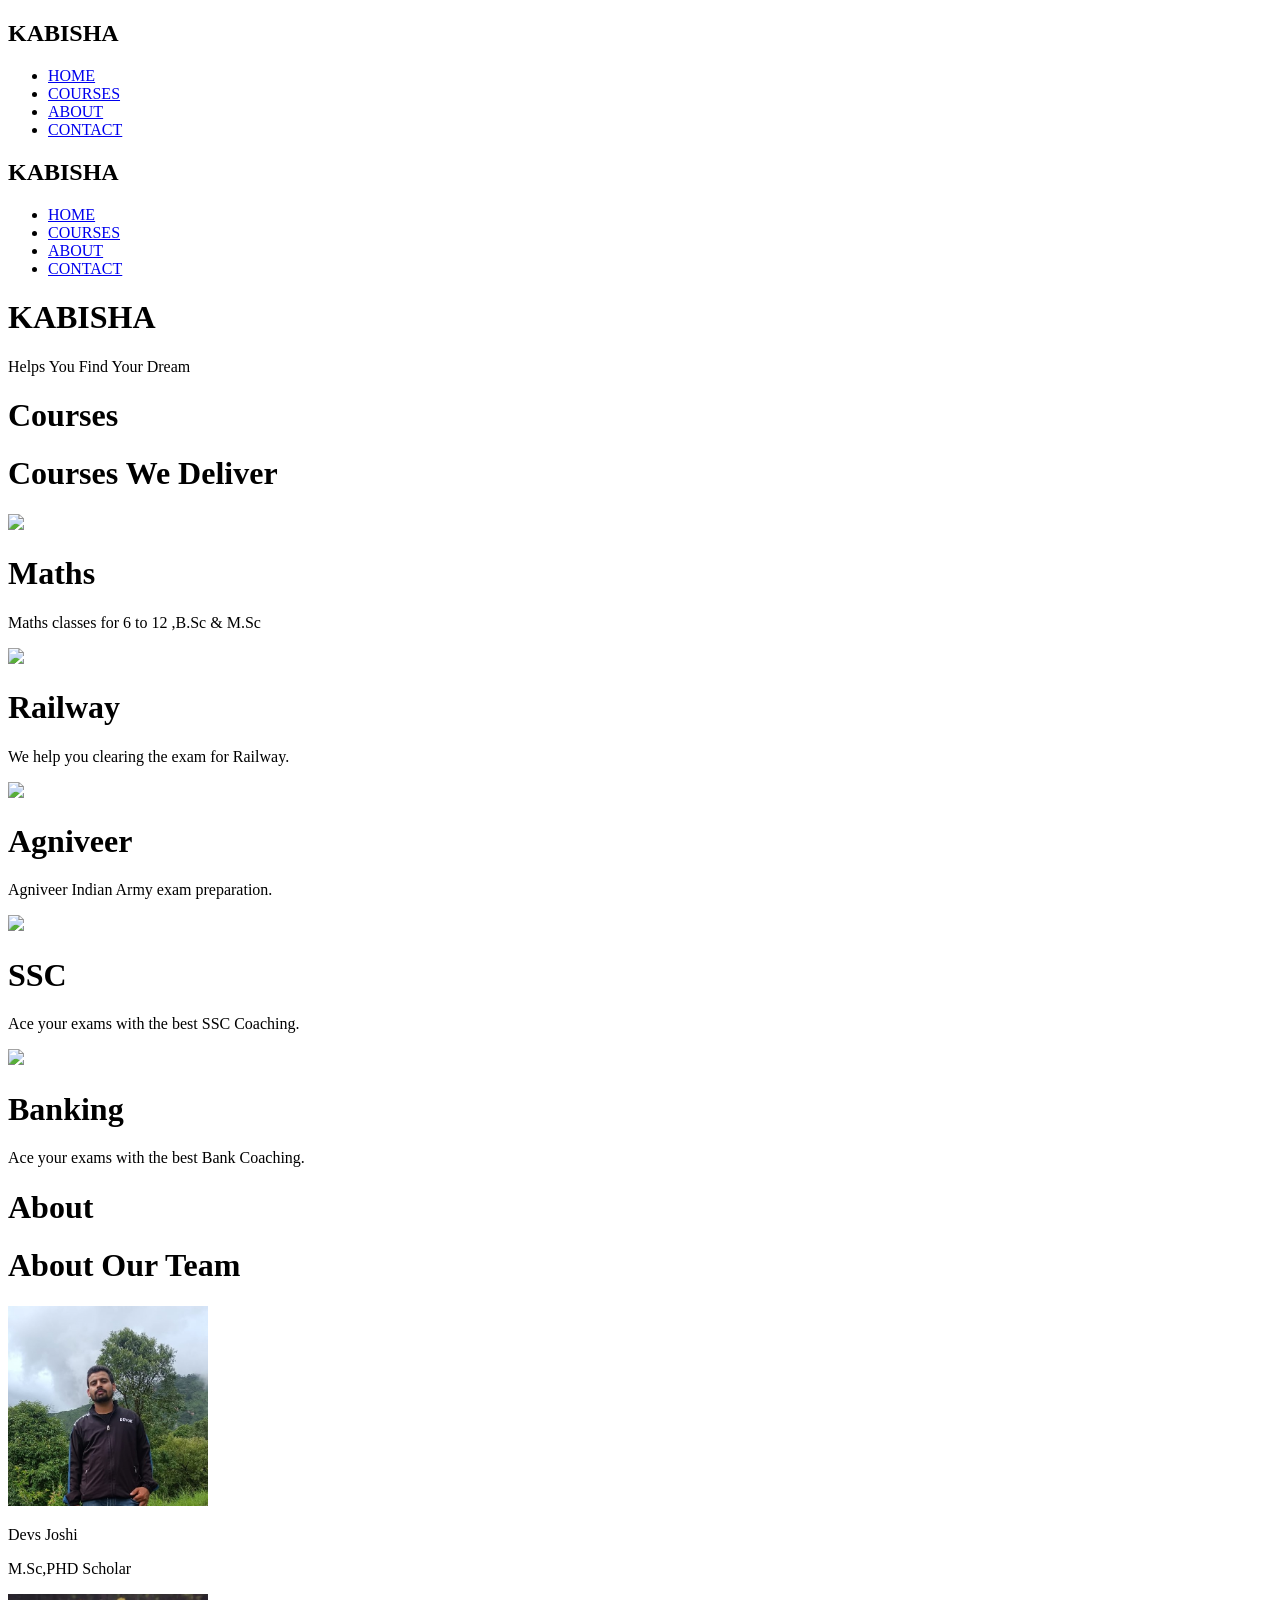
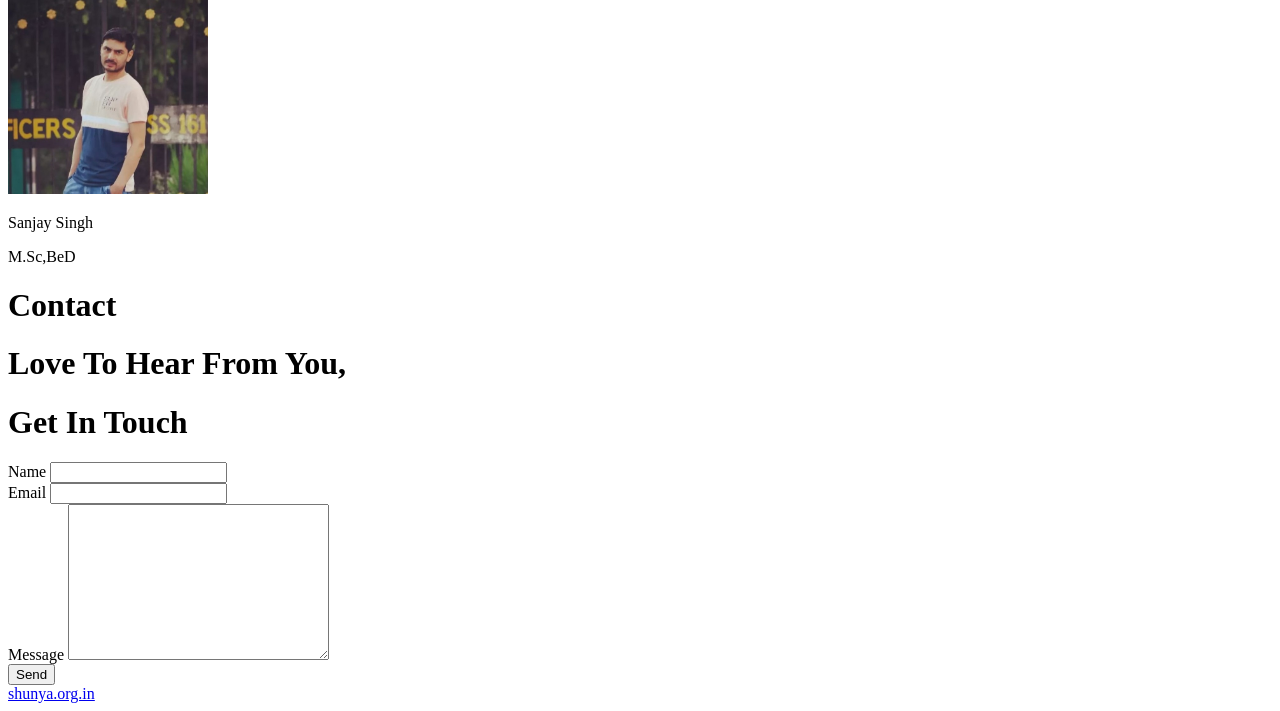
==== index.html @ 8d6d47a8 "Add files via upload" ====
<!doctype html>
<html class="scroll-smooth">

<head>
  <meta charset="UTF-8">
  <meta name="viewport" content="width=device-width, initial-scale=1.0">
<link href="./main.css" rel="stylesheet">
<script src="https://cdn.tailwindcss.com"></script>
</head>

<body class="font-C ">
  <div class=" bg-kabisha bg-cover bg-no-repeat h-[100vh]  " id="home">
    <nav class="font-semibold font-C text-gray-500  w-full " id="navbar">

      <div class="flex space-y-2 flex-col justify-center items-center pt-10 lg:hidden" id="shrinknav">
        <span id="span1" class="border-b-2 border-gray-500 w-7"> </span>
        <span id="span2" class="border-b-2 border-gray-500 w-7"></span>
        <span id="span3" class="border-b-2 border-gray-500 w-7"> </span>
        <div class="closenav text-center mt-14 h-[100vh] hidden " id="closenav">
          <div class="mt-28">
          <h1 class="text-3xl">KABISHA </h1>
        </div>
        <ul class="flex flex-col text-center text-sm mt-10 ">
          <li class="hover: transition-all hover:bg-blue-500 rounded-2xl py-2 px-4 shadow-lg">
            <a href="#home">HOME</a>
          </li>
          <li class="hover: transition-all hover:bg-blue-500 rounded-2xl py-2 px-4 shadow-lg"><a
              href="#courses">COURSES</a>
            </li>
          <li class="hover: transition-all hover:bg-blue-500 rounded-2xl py-2 px-4 shadow-lg">
            <a href="#about">ABOUT</a>
          </li>
          <li class="hover: transition-all hover:bg-blue-500 rounded-2xl py-2 px-4 shadow-lg"><a
            href="#contact">CONTACT</a>
          </li>
        </ul>
      </div>
      </div>
      <div class="hidden justify-between items-center pt-10 px-36 lg:flex">
        <div>
          <h1 class="text-xl shadow-sm">KABISHA </h1>
        </div>
        
        <ul class="flex space-x-10 text-sm  ">
          <li class="hover: transition-all hover:bg-blue-500 rounded-2xl py-2 px-4 shadow-lg">
            <a href="#home">HOME</a>
          </li>
          <li class="hover: transition-all hover:bg-blue-500 rounded-2xl py-2 px-4 shadow-lg"><a
              href="#courses">COURSES</a>
          </li>
          <li class="hover: transition-all hover:bg-blue-500 rounded-2xl py-2 px-4 shadow-lg">
            <a href="#about">ABOUT</a>
          </li>
          <li class="hover: transition-all hover:bg-blue-500 rounded-2xl py-2 px-4 shadow-lg"><a
              href="#contact">CONTACT</a>
          </li>
        </ul>
      </div>
    </nav>

    <div class="home flex justify-center items-center flex-col text-white font-C h-[80vh] space-y-4">
      <h1 class="text-6xl lg:text-9xl">KABISHA</h1>
      <p class="text-sm lg:text-xl">Helps You Find Your Dream</p>
    </div>
  </div>
  <div class="flex justify-center items-center bg-gray-100 flex-col pt-48 pb-48 " id="courses">
    <div class="heading flex justify-center items-center flex-col space-y-4">
      <h1 class="text-lg lg:text-2xl">Courses</h1>
      <h1 class="text-xl font-semibold lg:text-4xl">Courses We Deliver</h1>
    </div>
    <div class="courses pt-10 flex flex-wrap justify-center">
      <div
        class="bg-white coursebox shadow-lg rounded-lg m-2 space-y-3 flex flex-col justify-center items-center p-10  ">
        <img width="20px" src="https://img.icons8.com/ios-filled/50/000000/math.png" />
        <h1 class="text-lg font-semibold">Maths</h1>
        <p class="px-8 text-center">Maths classes for 6 to 12 ,B.Sc & M.Sc</p>
      </div>
      <!-- //second -->
      <div
        class="bg-white coursebox shadow-lg rounded-lg m-2 space-y-3 flex flex-col justify-center items-center p-10 ">
        <img src="https://img.icons8.com/ios-glyphs/30/000000/railway-station.png" />
        <h1 class="text-lg font-semibold">Railway</h1>
        <p class="px-8 text-center">We help you clearing the exam for Railway.</p>
      </div>
      <!-- //third -->
      <div
        class="bg-white coursebox shadow-lg rounded-lg m-2 space-y-3 flex flex-col justify-center items-center p-10 ">
        <img width="35px"
          src="https://img.icons8.com/external-ddara-lineal-ddara/64/000000/external-army-memorial-day-ddara-lineal-ddara.png" />
        <h1 class="text-lg font-semibold">Agniveer</h1>
        <p class="px-8 text-center"> Agniveer Indian Army exam preparation.</p>
      </div>
      <div
        class="bg-white coursebox shadow-lg rounded-lg m-2 space-y-3 flex flex-col justify-center items-center p-10 ">
        <img width="35px" src="https://img.icons8.com/ios-filled/50/000000/men-age-group-5.png" />
        <h1 class="text-lg font-semibold">SSC</h1>
        <p class="px-8 text-center">Ace your exams with the best SSC Coaching.</p>
      </div>
      <div
        class="bg-white coursebox shadow-lg rounded-lg m-2 space-y-3 flex flex-col justify-center items-center p-10 ">
        <img width="35px"
          src="https://img.icons8.com/external-inipagistudio-mixed-inipagistudio/64/000000/external-Banking-modern-banking-inipagistudio-mixed-inipagistudio.png" />
        <h1 class="text-lg font-semibold">Banking</h1>
        <p class="px-8 text-center">Ace your exams with the best Bank Coaching.</p>
      </div>
    </div>

  </div>
  <div class="about flex justify-center items-center bg-gray-100 flex-col pt-48 " id="about">
    <div class="heading flex justify-center items-center flex-col space-y-4" id="courses">
      <h1 class="text-lg lg:text-2xl">About</h1>
      <h1 class="text-xl font-semibold lg:text-4xl">About Our Team</h1>
    </div>
    <div class="teamholder pt-36 lg:flex lg:space-x-5">
      <div class="man1 p-5 space-y-3 rounded-lg shadow-md overflow-hidden">
        <img width="200px" src="./img/man1.jpeg" alt="">
        <p>Devs Joshi</p>
        <p>M.Sc,PHD Scholar</p>
      </div>
      <div class="man2 p-5 space-y-3 rounded-lg shadow-md overflow-hidden">
        <img width="200px" src="./img/man2.jpeg" alt="">
        <p>Sanjay Singh</p>
        <p>M.Sc,BeD </p>
      </div>
    </div>
  </div>

  <!-- contact wala -->
  <div class="about flex justify-center items-center bg-gray-100 flex-col pt-48 " id="contact">
    <div class="heading flex justify-center items-center flex-col space-y-4">
      <h1 class="text-lg lg:text-2xl">Contact</h1>
      <h1 class="text-xl font-semibold lg:text-4xl">Love To Hear From You, </h1>
      <h1 class="text-xl font-semibold lg:text-4xl">Get In Touch</h1>
    </div>
    <div class="contactform text-lg font-semibold pt-10 pb-20 lg:text-2xl">

      <form action="" class="font-sm space-y-8">
        <div class="flex justify-center flex-col space-y-2 ">
          <label for="name">Name</label>
          <input type="text" name="name" id="name " class="outline-none">
        </div>
        <div class="flex justify-center flex-col space-y-2 ">
          <label for="email">Email</label>
          <input type="text" name="email" id="email " class="outline-none">
        </div>
        <div class="flex justify-center flex-col space-y-2 ">
          <label for="message">Message</label>
          <textarea name="message" id="message" cols="30" rows="10" class="resize-none outline-none"></textarea>
        </div>
        <button type="submit" class="bg-blue-400 py-2 px-5 rounded-lg">Send</button>
      </form>
    </div>

  </div>

  <footer class="fixed bottom-0 px-5 py-1 text-sm bg-gray-100 flex justify-center w-full">
    <a href="//shunya.org.in" target="_blank">shunya.org.in</a>
  </footer>

</body>
<script src="index.js"></script>

</html>
---- main.css ----
@import url('https://fonts.googleapis.com/css2?family=IBM+Plex+Sans:wght@300&display=swap');
@tailwind base;
@tailwind components;
@tailwind utilities;
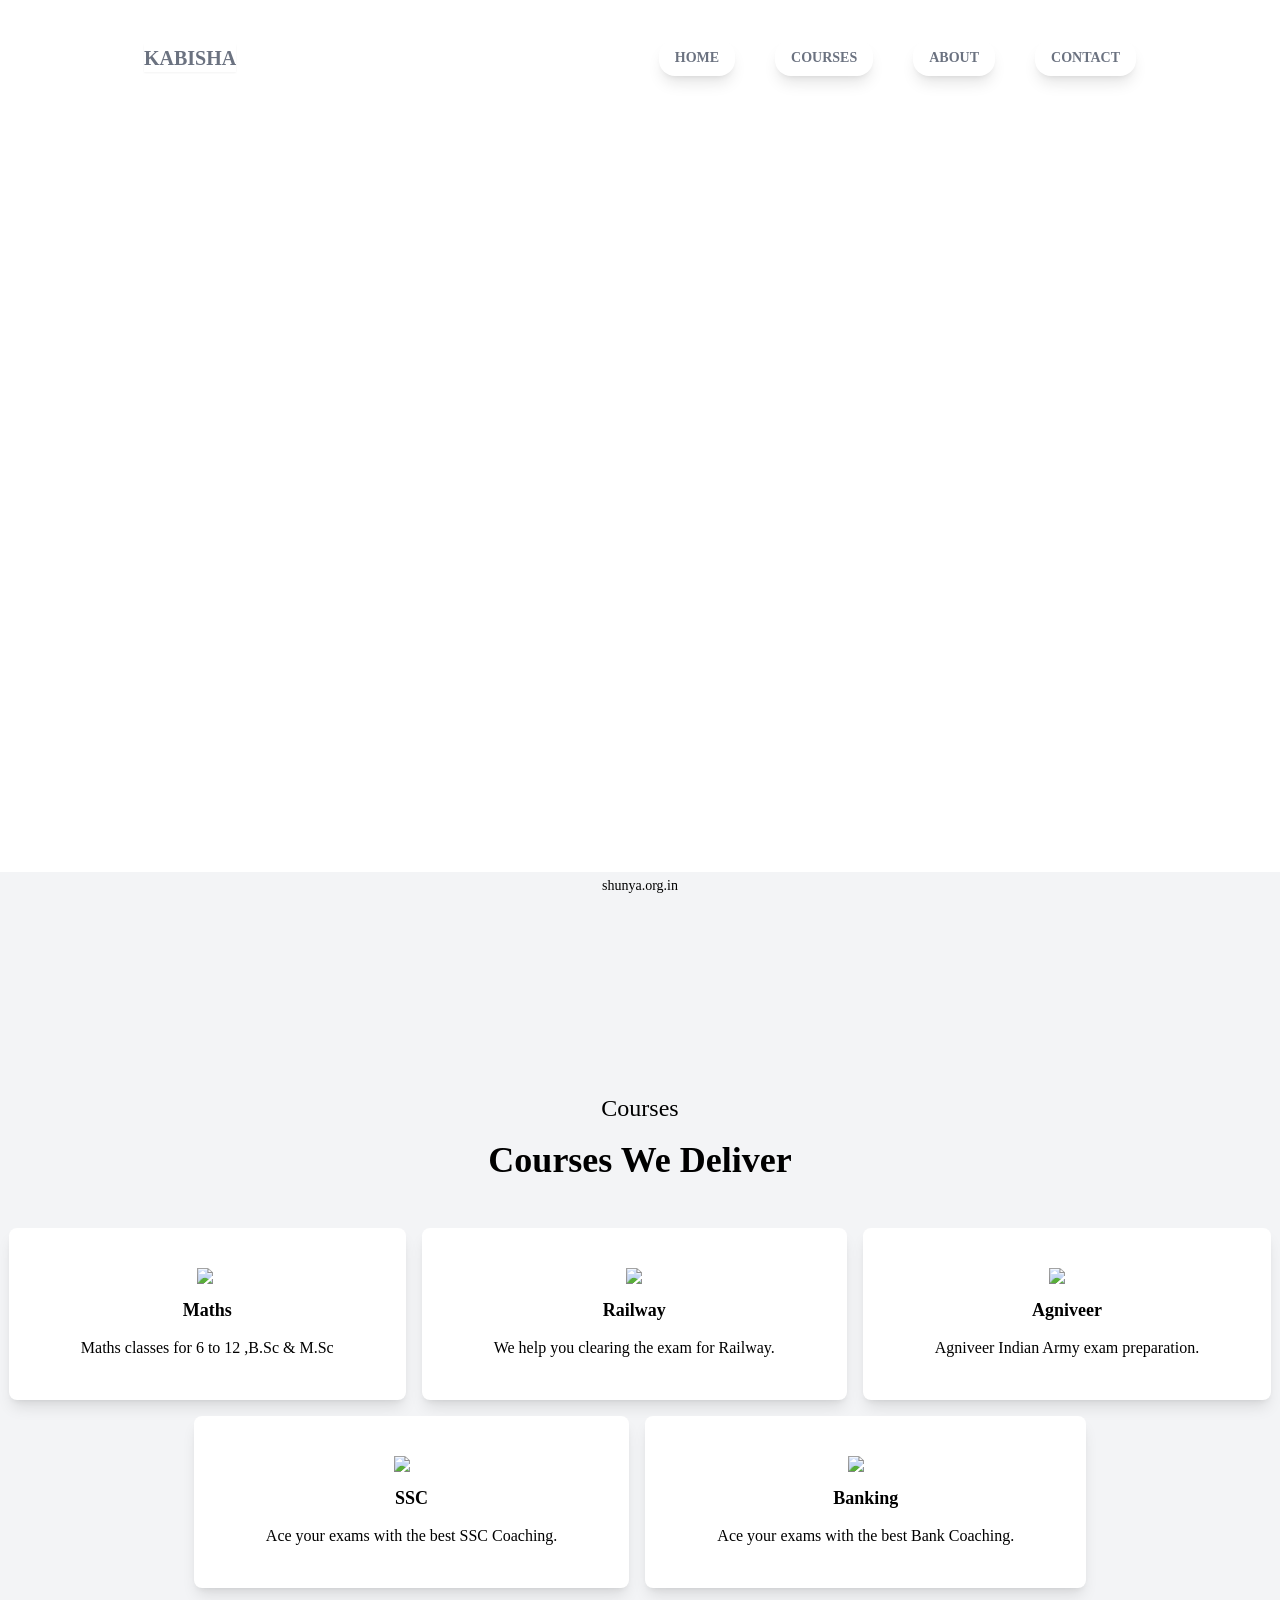
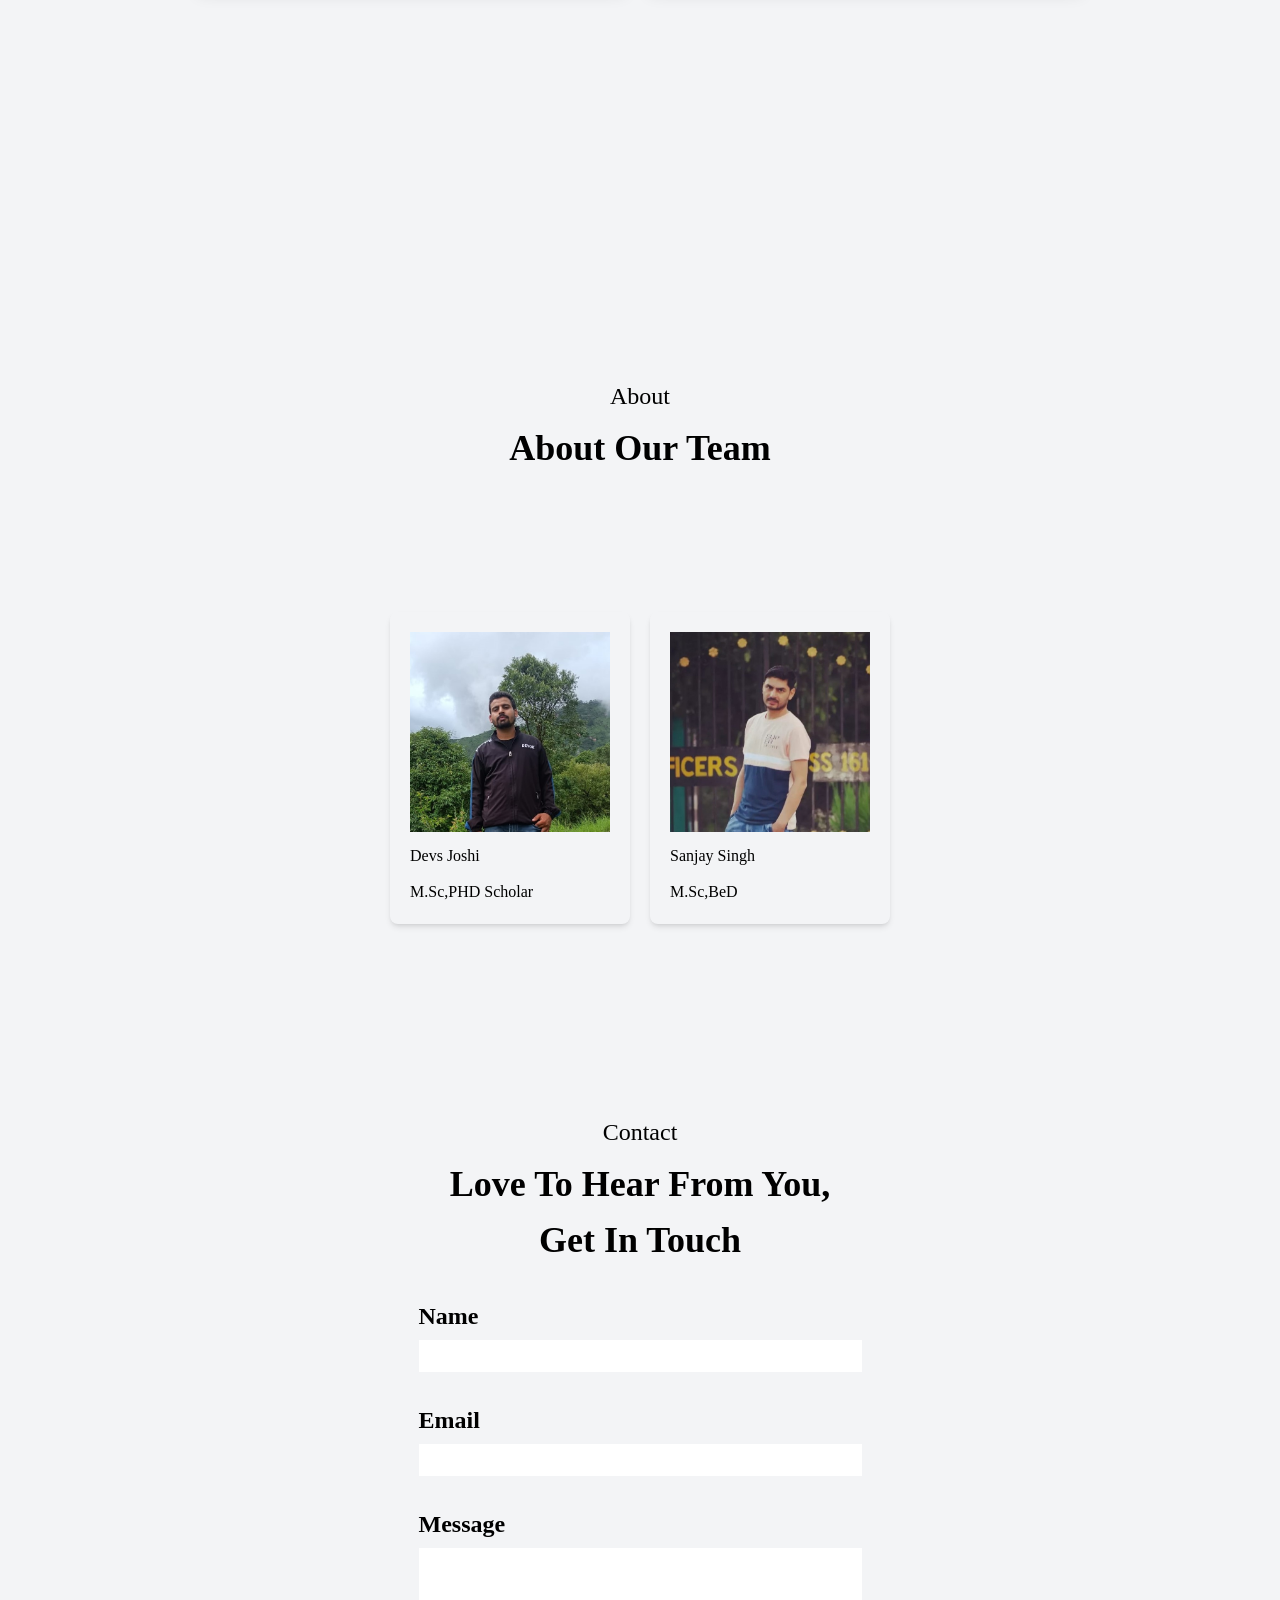
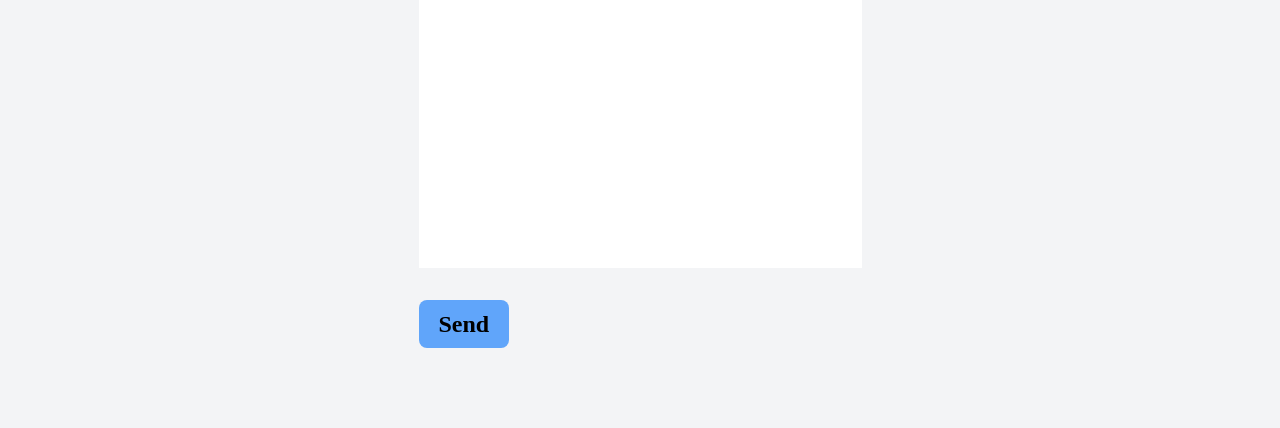
==== commit f59d5d8b: "Update index.html" ====
--- a/index.html
+++ b/index.html
@@ -4,8 +4,8 @@
 <head>
   <meta charset="UTF-8">
   <meta name="viewport" content="width=device-width, initial-scale=1.0">
-<link href="./main.css" rel="stylesheet">
-<script src="https://cdn.tailwindcss.com"></script>
+<link href="./build.css" rel="stylesheet">
+<!-- <script src="https://cdn.tailwindcss.com"></script> -->
 </head>
 
 <body class="font-C ">
@@ -160,4 +160,4 @@
 </body>
 <script src="index.js"></script>
 
-</html>+</html>
--- a/build.css
+++ b/build.css
@@ -0,0 +1 @@
+/*! tailwindcss v3.1.8 | MIT License | https://tailwindcss.com*/*,:after,:before{box-sizing:border-box;border:0 solid #e5e7eb}:after,:before{--tw-content:""}html{line-height:1.5;-webkit-text-size-adjust:100%;tab-size:4;font-family:ui-sans-serif,system-ui,-apple-system,BlinkMacSystemFont,Segoe UI,Roboto,Helvetica Neue,Arial,Noto Sans,sans-serif,Apple Color Emoji,Segoe UI Emoji,Segoe UI Symbol,Noto Color Emoji}body{margin:0;line-height:inherit}hr{height:0;color:inherit;border-top-width:1px}abbr:where([title]){-webkit-text-decoration:underline dotted;text-decoration:underline dotted}h1,h2,h3,h4,h5,h6{font-size:inherit;font-weight:inherit}a{color:inherit;text-decoration:inherit}b,strong{font-weight:bolder}code,kbd,pre,samp{font-family:ui-monospace,SFMono-Regular,Menlo,Monaco,Consolas,Liberation Mono,Courier New,monospace;font-size:1em}small{font-size:80%}sub,sup{font-size:75%;line-height:0;position:relative;vertical-align:initial}sub{bottom:-.25em}sup{top:-.5em}table{text-indent:0;border-color:inherit;border-collapse:collapse}button,input,optgroup,select,textarea{font-family:inherit;font-size:100%;font-weight:inherit;line-height:inherit;color:inherit;margin:0;padding:0}button,select{text-transform:none}[type=button],[type=reset],[type=submit],button{-webkit-appearance:button;background-color:initial;background-image:none}:-moz-focusring{outline:auto}:-moz-ui-invalid{box-shadow:none}progress{vertical-align:initial}::-webkit-inner-spin-button,::-webkit-outer-spin-button{height:auto}[type=search]{-webkit-appearance:textfield;outline-offset:-2px}::-webkit-search-decoration{-webkit-appearance:none}::-webkit-file-upload-button{-webkit-appearance:button;font:inherit}summary{display:list-item}blockquote,dd,dl,figure,h1,h2,h3,h4,h5,h6,hr,p,pre{margin:0}fieldset{margin:0}fieldset,legend{padding:0}menu,ol,ul{list-style:none;margin:0;padding:0}textarea{resize:vertical}input::-webkit-input-placeholder,textarea::-webkit-input-placeholder{opacity:1;color:#9ca3af}input::placeholder,textarea::placeholder{opacity:1;color:#9ca3af}[role=button],button{cursor:pointer}:disabled{cursor:default}audio,canvas,embed,iframe,img,object,svg,video{display:block;vertical-align:middle}img,video{max-width:100%;height:auto}*,:after,:before{--tw-border-spacing-x:0;--tw-border-spacing-y:0;--tw-translate-x:0;--tw-translate-y:0;--tw-rotate:0;--tw-skew-x:0;--tw-skew-y:0;--tw-scale-x:1;--tw-scale-y:1;--tw-pan-x: ;--tw-pan-y: ;--tw-pinch-zoom: ;--tw-scroll-snap-strictness:proximity;--tw-ordinal: ;--tw-slashed-zero: ;--tw-numeric-figure: ;--tw-numeric-spacing: ;--tw-numeric-fraction: ;--tw-ring-inset: ;--tw-ring-offset-width:0px;--tw-ring-offset-color:#fff;--tw-ring-color:rgba(59,130,246,.5);--tw-ring-offset-shadow:0 0 #0000;--tw-ring-shadow:0 0 #0000;--tw-shadow:0 0 #0000;--tw-shadow-colored:0 0 #0000;--tw-blur: ;--tw-brightness: ;--tw-contrast: ;--tw-grayscale: ;--tw-hue-rotate: ;--tw-invert: ;--tw-saturate: ;--tw-sepia: ;--tw-drop-shadow: ;--tw-backdrop-blur: ;--tw-backdrop-brightness: ;--tw-backdrop-contrast: ;--tw-backdrop-grayscale: ;--tw-backdrop-hue-rotate: ;--tw-backdrop-invert: ;--tw-backdrop-opacity: ;--tw-backdrop-saturate: ;--tw-backdrop-sepia: }::-webkit-backdrop{--tw-border-spacing-x:0;--tw-border-spacing-y:0;--tw-translate-x:0;--tw-translate-y:0;--tw-rotate:0;--tw-skew-x:0;--tw-skew-y:0;--tw-scale-x:1;--tw-scale-y:1;--tw-pan-x: ;--tw-pan-y: ;--tw-pinch-zoom: ;--tw-scroll-snap-strictness:proximity;--tw-ordinal: ;--tw-slashed-zero: ;--tw-numeric-figure: ;--tw-numeric-spacing: ;--tw-numeric-fraction: ;--tw-ring-inset: ;--tw-ring-offset-width:0px;--tw-ring-offset-color:#fff;--tw-ring-color:rgba(59,130,246,.5);--tw-ring-offset-shadow:0 0 #0000;--tw-ring-shadow:0 0 #0000;--tw-shadow:0 0 #0000;--tw-shadow-colored:0 0 #0000;--tw-blur: ;--tw-brightness: ;--tw-contrast: ;--tw-grayscale: ;--tw-hue-rotate: ;--tw-invert: ;--tw-saturate: ;--tw-sepia: ;--tw-drop-shadow: ;--tw-backdrop-blur: ;--tw-backdrop-brightness: ;--tw-backdrop-contrast: ;--tw-backdrop-grayscale: ;--tw-backdrop-hue-rotate: ;--tw-backdrop-invert: ;--tw-backdrop-opacity: ;--tw-backdrop-saturate: ;--tw-backdrop-sepia: }::backdrop{--tw-border-spacing-x:0;--tw-border-spacing-y:0;--tw-translate-x:0;--tw-translate-y:0;--tw-rotate:0;--tw-skew-x:0;--tw-skew-y:0;--tw-scale-x:1;--tw-scale-y:1;--tw-pan-x: ;--tw-pan-y: ;--tw-pinch-zoom: ;--tw-scroll-snap-strictness:proximity;--tw-ordinal: ;--tw-slashed-zero: ;--tw-numeric-figure: ;--tw-numeric-spacing: ;--tw-numeric-fraction: ;--tw-ring-inset: ;--tw-ring-offset-width:0px;--tw-ring-offset-color:#fff;--tw-ring-color:rgba(59,130,246,.5);--tw-ring-offset-shadow:0 0 #0000;--tw-ring-shadow:0 0 #0000;--tw-shadow:0 0 #0000;--tw-shadow-colored:0 0 #0000;--tw-blur: ;--tw-brightness: ;--tw-contrast: ;--tw-grayscale: ;--tw-hue-rotate: ;--tw-invert: ;--tw-saturate: ;--tw-sepia: ;--tw-drop-shadow: ;--tw-backdrop-blur: ;--tw-backdrop-brightness: ;--tw-backdrop-contrast: ;--tw-backdrop-grayscale: ;--tw-backdrop-hue-rotate: ;--tw-backdrop-invert: ;--tw-backdrop-opacity: ;--tw-backdrop-saturate: ;--tw-backdrop-sepia: }.invisible{visibility:hidden}.fixed{position:fixed}.bottom-0{bottom:0}.m-2{margin:.5rem}.mt-14{margin-top:3.5rem}.mt-28{margin-top:7rem}.mt-10{margin-top:2.5rem}.flex{display:flex}.hidden{display:none}.h-\[100vh\]{height:100vh}.h-\[80vh\]{height:80vh}.w-full{width:100%}.w-7{width:1.75rem}.shrink{flex-shrink:1}.translate-y-5{--tw-translate-y:1.25rem}.rotate-\[-45deg\],.translate-y-5{-webkit-transform:translate(var(--tw-translate-x),var(--tw-translate-y)) rotate(var(--tw-rotate)) skewX(var(--tw-skew-x)) skewY(var(--tw-skew-y)) scaleX(var(--tw-scale-x)) scaleY(var(--tw-scale-y));transform:translate(var(--tw-translate-x),var(--tw-translate-y)) rotate(var(--tw-rotate)) skewX(var(--tw-skew-x)) skewY(var(--tw-skew-y)) scaleX(var(--tw-scale-x)) scaleY(var(--tw-scale-y))}.rotate-\[-45deg\]{--tw-rotate:-45deg}.rotate-\[45deg\]{--tw-rotate:45deg}.rotate-\[45deg\],.transform{-webkit-transform:translate(var(--tw-translate-x),var(--tw-translate-y)) rotate(var(--tw-rotate)) skewX(var(--tw-skew-x)) skewY(var(--tw-skew-y)) scaleX(var(--tw-scale-x)) scaleY(var(--tw-scale-y));transform:translate(var(--tw-translate-x),var(--tw-translate-y)) rotate(var(--tw-rotate)) skewX(var(--tw-skew-x)) skewY(var(--tw-skew-y)) scaleX(var(--tw-scale-x)) scaleY(var(--tw-scale-y))}@-webkit-keyframes crossmaker{0%{-webkit-transform:rotate(0deg);transform:rotate(0deg)}to{-webkit-transform:translate-y-5;transform:translate-y-5}}@keyframes crossmaker{0%{-webkit-transform:rotate(0deg);transform:rotate(0deg)}to{-webkit-transform:translate-y-5;transform:translate-y-5}}.animate-crossmaker{-webkit-animation:crossmaker .3s;animation:crossmaker .3s}.resize-none{resize:none}.flex-col{flex-direction:column}.flex-wrap{flex-wrap:wrap}.items-center{align-items:center}.justify-center{justify-content:center}.justify-between{justify-content:space-between}.space-y-2>:not([hidden])~:not([hidden]){--tw-space-y-reverse:0;margin-top:calc(.5rem*(1 - var(--tw-space-y-reverse)));margin-bottom:calc(.5rem*var(--tw-space-y-reverse))}.space-x-10>:not([hidden])~:not([hidden]){--tw-space-x-reverse:0;margin-right:calc(2.5rem*var(--tw-space-x-reverse));margin-left:calc(2.5rem*(1 - var(--tw-space-x-reverse)))}.space-y-4>:not([hidden])~:not([hidden]){--tw-space-y-reverse:0;margin-top:calc(1rem*(1 - var(--tw-space-y-reverse)));margin-bottom:calc(1rem*var(--tw-space-y-reverse))}.space-y-3>:not([hidden])~:not([hidden]){--tw-space-y-reverse:0;margin-top:calc(.75rem*(1 - var(--tw-space-y-reverse)));margin-bottom:calc(.75rem*var(--tw-space-y-reverse))}.space-y-8>:not([hidden])~:not([hidden]){--tw-space-y-reverse:0;margin-top:calc(2rem*(1 - var(--tw-space-y-reverse)));margin-bottom:calc(2rem*var(--tw-space-y-reverse))}.overflow-hidden{overflow:hidden}.scroll-smooth{scroll-behavior:smooth}.rounded-2xl{border-radius:1rem}.rounded-lg{border-radius:.5rem}.border-b-2{border-bottom-width:2px}.border-gray-500{--tw-border-opacity:1;border-color:rgb(107 114 128/var(--tw-border-opacity))}.bg-gray-100{--tw-bg-opacity:1;background-color:rgb(243 244 246/var(--tw-bg-opacity))}.bg-white{--tw-bg-opacity:1;background-color:rgb(255 255 255/var(--tw-bg-opacity))}.bg-blue-400{--tw-bg-opacity:1;background-color:rgb(96 165 250/var(--tw-bg-opacity))}.bg-kabisha{background-image:url(https://ik.imagekit.io/dmydh1fae/bg2_aKEczdfPA.jpg?ik-sdk-version=javascript-1.4.3&updatedAt=1662040055084)}.bg-cover{background-size:cover}.bg-no-repeat{background-repeat:no-repeat}.p-10{padding:2.5rem}.p-5{padding:1.25rem}.py-2{padding-top:.5rem;padding-bottom:.5rem}.px-4{padding-left:1rem;padding-right:1rem}.px-36{padding-left:9rem;padding-right:9rem}.px-8{padding-left:2rem;padding-right:2rem}.px-5{padding-left:1.25rem;padding-right:1.25rem}.py-1{padding-top:.25rem;padding-bottom:.25rem}.pt-10{padding-top:2.5rem}.pt-48{padding-top:12rem}.pb-48{padding-bottom:12rem}.pt-36{padding-top:9rem}.pb-20{padding-bottom:5rem}.text-center{text-align:center}.font-C{font-family:IBM Plex Sans}.text-3xl{font-size:1.875rem;line-height:2.25rem}.text-sm{font-size:.875rem;line-height:1.25rem}.text-xl{font-size:1.25rem;line-height:1.75rem}.text-6xl{font-size:3.75rem;line-height:1}.text-lg{font-size:1.125rem;line-height:1.75rem}.font-semibold{font-weight:600}.text-gray-500{--tw-text-opacity:1;color:rgb(107 114 128/var(--tw-text-opacity))}.text-white{--tw-text-opacity:1;color:rgb(255 255 255/var(--tw-text-opacity))}.shadow-lg{--tw-shadow:0 10px 15px -3px rgba(0,0,0,.1),0 4px 6px -4px rgba(0,0,0,.1);--tw-shadow-colored:0 10px 15px -3px var(--tw-shadow-color),0 4px 6px -4px var(--tw-shadow-color)}.shadow-lg,.shadow-sm{box-shadow:var(--tw-ring-offset-shadow,0 0 #0000),var(--tw-ring-shadow,0 0 #0000),var(--tw-shadow)}.shadow-sm{--tw-shadow:0 1px 2px 0 rgba(0,0,0,.05);--tw-shadow-colored:0 1px 2px 0 var(--tw-shadow-color)}.shadow-md{--tw-shadow:0 4px 6px -1px rgba(0,0,0,.1),0 2px 4px -2px rgba(0,0,0,.1);--tw-shadow-colored:0 4px 6px -1px var(--tw-shadow-color),0 2px 4px -2px var(--tw-shadow-color);box-shadow:var(--tw-ring-offset-shadow,0 0 #0000),var(--tw-ring-shadow,0 0 #0000),var(--tw-shadow)}.outline-none{outline:2px solid transparent;outline-offset:2px}.transition-all{transition-property:all;transition-timing-function:cubic-bezier(.4,0,.2,1);transition-duration:.15s}.hover\:bg-blue-500:hover{--tw-bg-opacity:1;background-color:rgb(59 130 246/var(--tw-bg-opacity))}@media (min-width:1024px){.lg\:flex{display:flex}.lg\:hidden{display:none}.lg\:space-x-5>:not([hidden])~:not([hidden]){--tw-space-x-reverse:0;margin-right:calc(1.25rem*var(--tw-space-x-reverse));margin-left:calc(1.25rem*(1 - var(--tw-space-x-reverse)))}.lg\:text-9xl{font-size:8rem;line-height:1}.lg\:text-xl{font-size:1.25rem;line-height:1.75rem}.lg\:text-2xl{font-size:1.5rem;line-height:2rem}.lg\:text-4xl{font-size:2.25rem;line-height:2.5rem}}
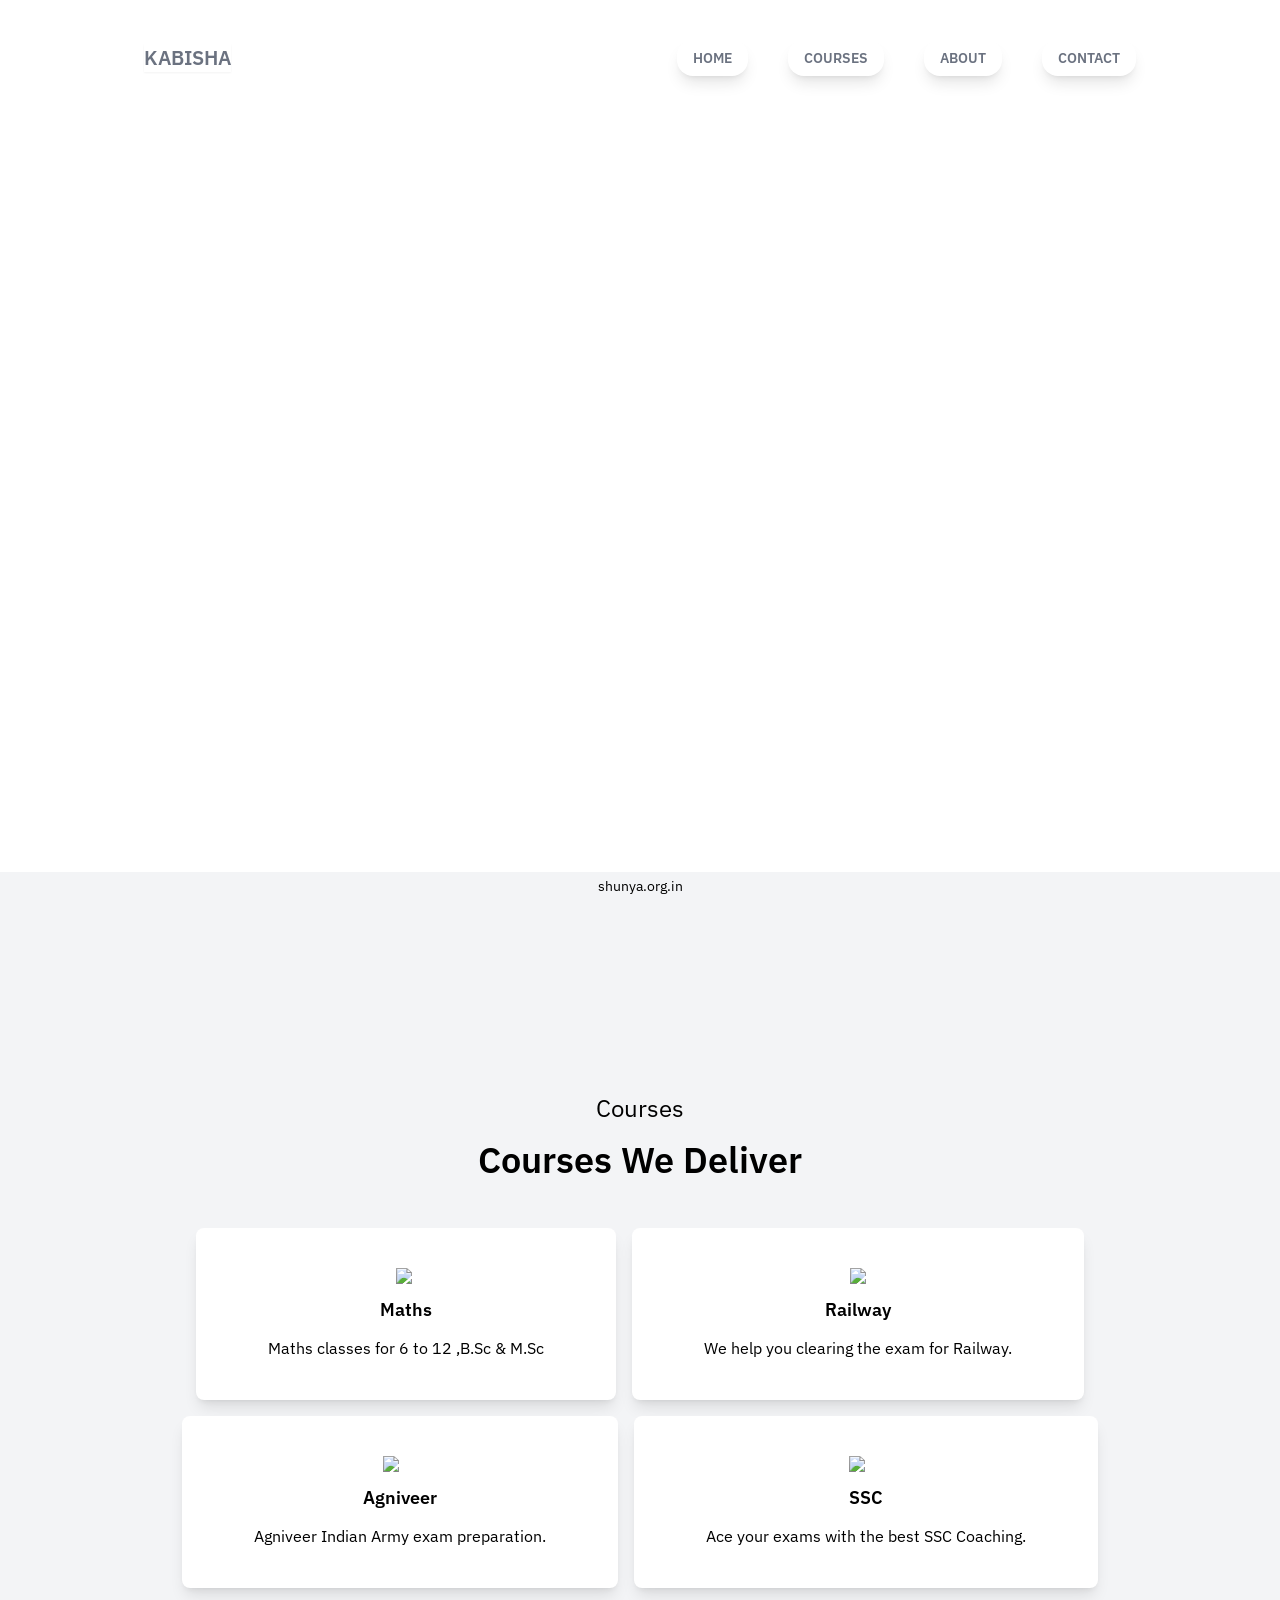
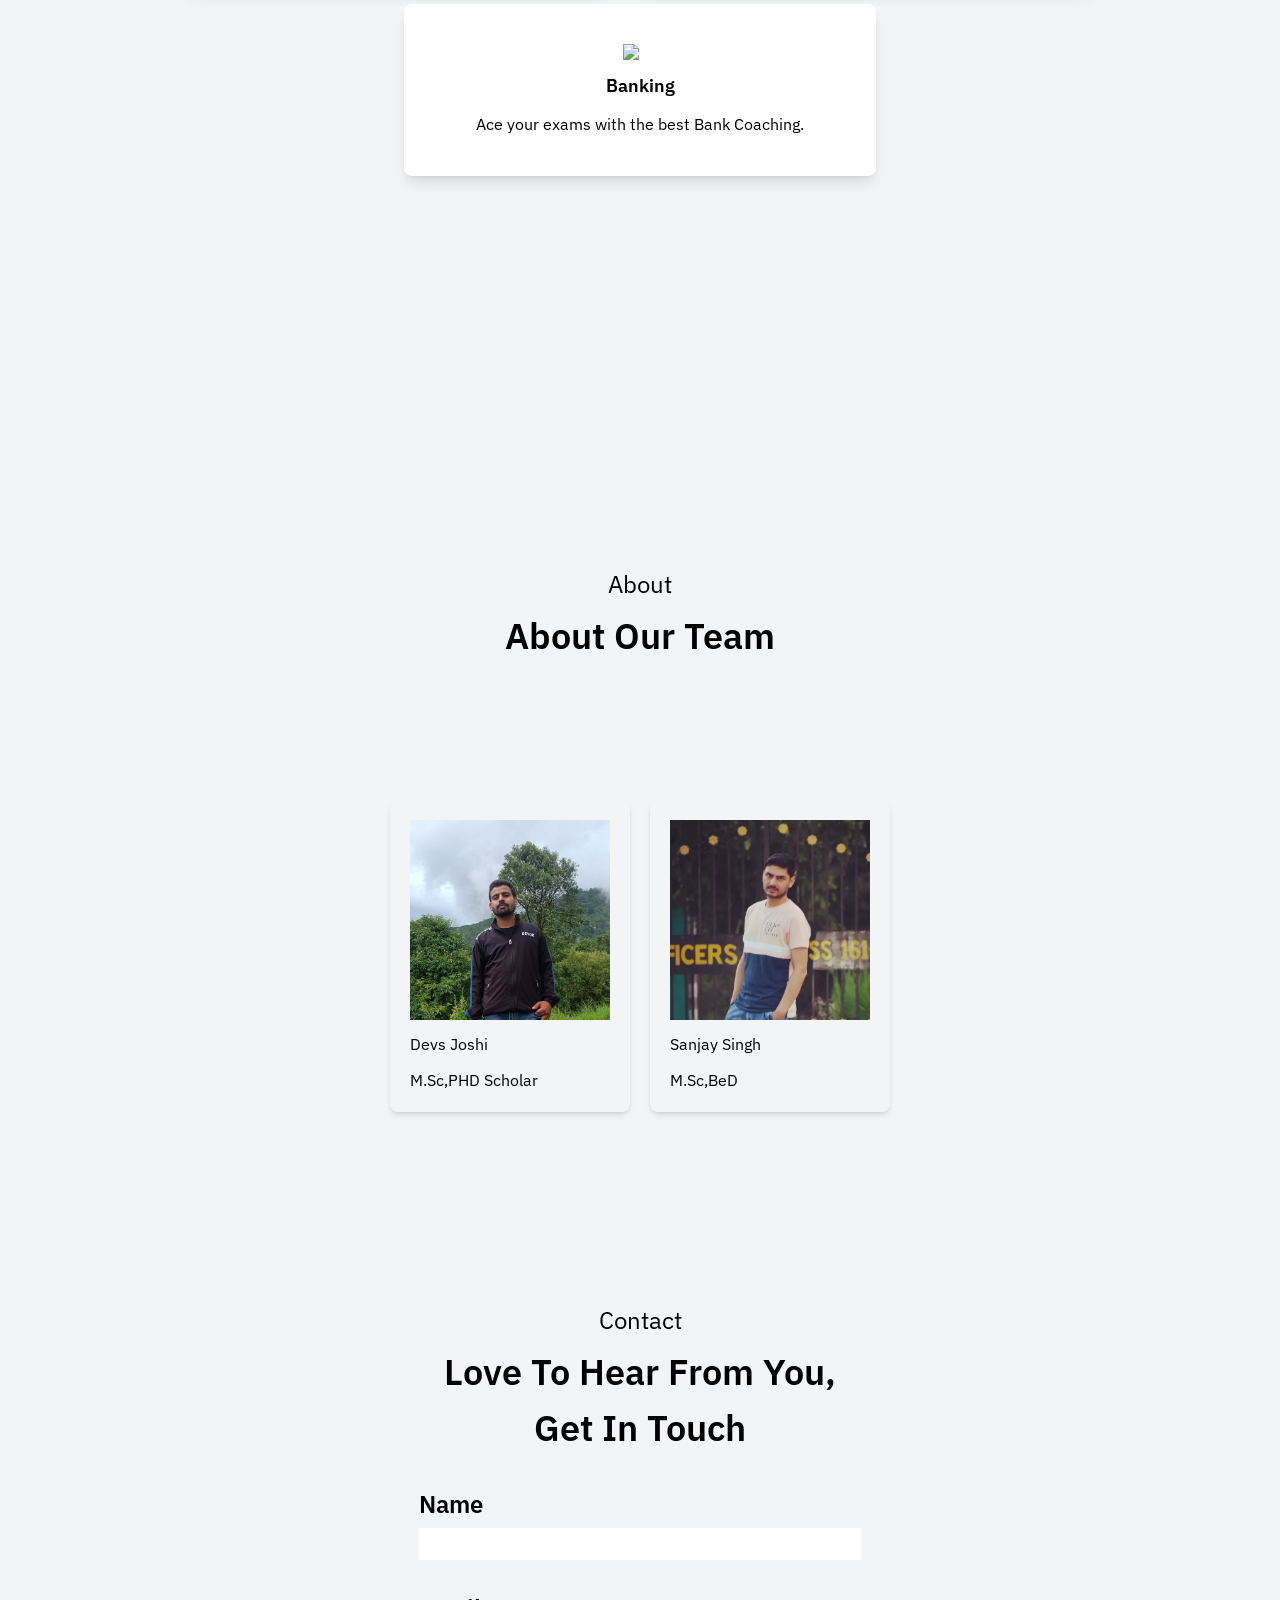
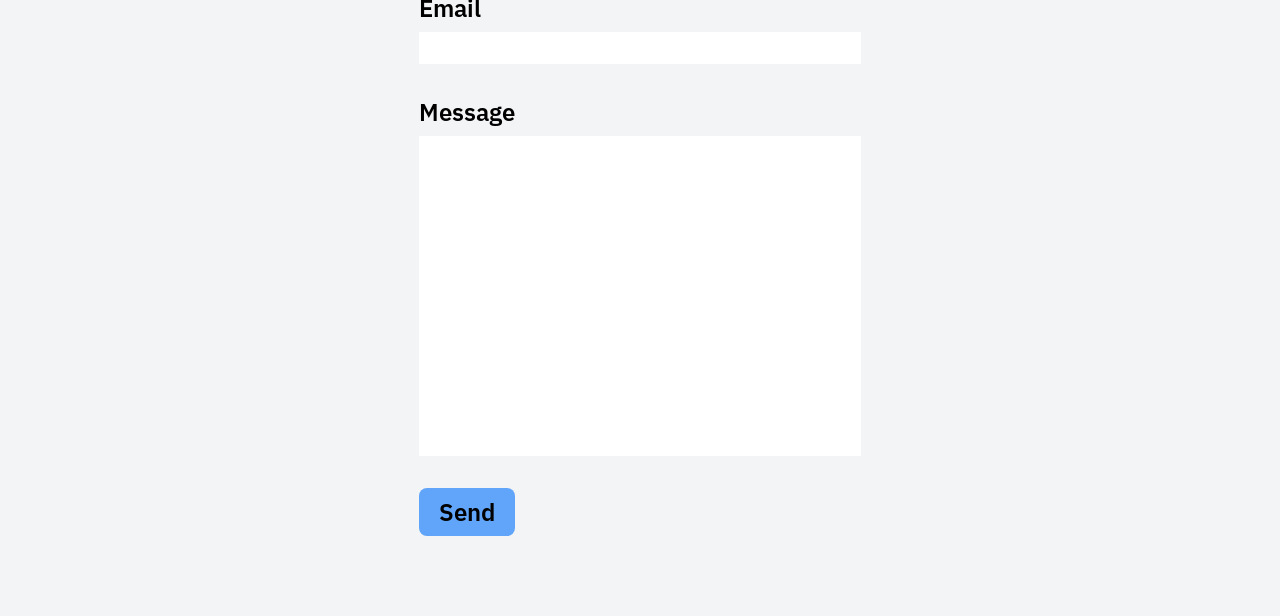
==== commit 0aca6436: "Update index.html" ====
--- a/index.html
+++ b/index.html
@@ -5,6 +5,8 @@
   <meta charset="UTF-8">
   <meta name="viewport" content="width=device-width, initial-scale=1.0">
 <link href="./build.css" rel="stylesheet">
+  <style>
+  @import url('https://fonts.googleapis.com/css2?family=IBM+Plex+Sans:wght@300&display=swap');</style>
 <!-- <script src="https://cdn.tailwindcss.com"></script> -->
 </head>
 
